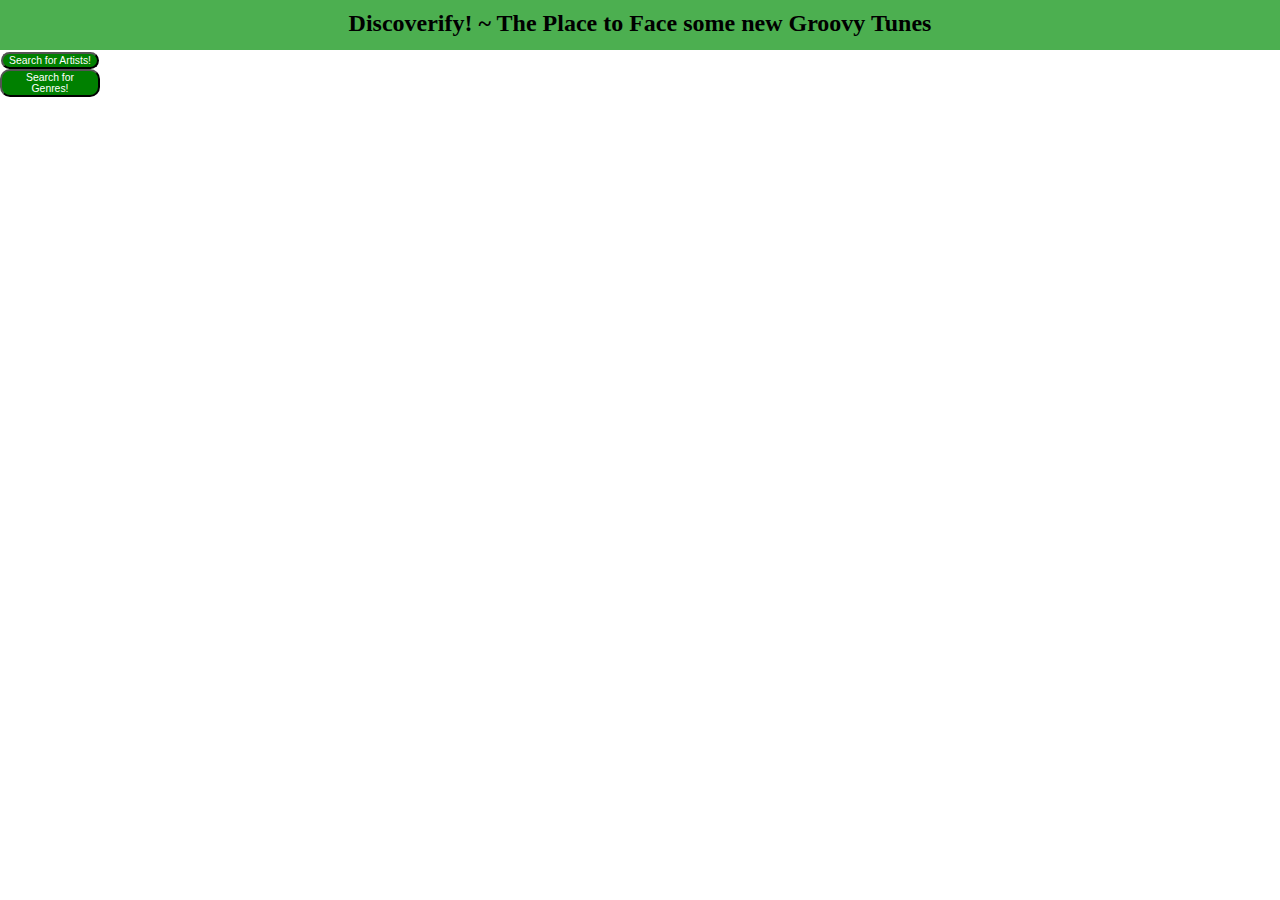
==== index.html @ 965d2ab4 "front end creation git" ====
<!DOCTYPE html>
<html lang="en" dir="ltr">
  <head>
    <meta charset="utf-8">
    <title>Discoverify</title>
    <link rel="stylesheet" href="styles.css">
  </head>
  <body>
    <header>
      <h2>Discoverify! ~ The Place to Face some new Groovy Tunes</h2>
    </header>
    <div class='disco-button'>
        <button type='button' id='search-artists'>Search for Artists!</button>
        <button type='button' id='search-genres'>Search for Genres!</button>
    </div>

    <main>
      <!-- Add our Pokemon -->
    </main>

    <script src="./src/index.js"></script>

    <div class='forms'>

    </div>


  </body>
</html>
---- styles.css ----
body {
    margin: 0;
    padding: 0;
  }
  
  header {
    background-color: #4caf50;
    margin: 0 auto;
    height: 50px;

  }
  
  header h2 {
    padding: 10px;
    margin: 0;
    text-align: center;
  }
  
  main {
    display: grid;
    grid-template-columns: 1fr;
    grid-template-rows: auto;
    grid-gap: 20px;
    padding-top: 10px;
    padding-bottom: 30px;
  }
  
  div.card {
    background-color: #eeeeee;
    height: 250px;
    width: 300px;
    box-shadow: 10px 10px grey;
    padding: 10px;
    border-radius: 10px;
  }

  div.disco-button {
    width: 100px;
    height: 60px;
    text-align: center;
  }
  
  p {
    font-size: 1.5em;
    color: black;
    font-family: Helvetica;
  }
  
  li {
    font-size: 1.05em;
    list-style: none;
    padding-right: 20px;
  }
  
  button {
    font-size: .65em;
    color: #fff;
    background-color: green;
    border-radius: 10px;
  }
  
  button.release {
    float: right;
    background-color: #E1332D;
  }
  
  @media only screen and (min-width: 500px) {
    main {
      grid-template-columns: 1fr 1fr;
    }
  }
  
  @media only screen and (min-width: 850px) {
    main {
      grid-template-columns: 1fr 1fr 1fr 1fr;
    }
  }
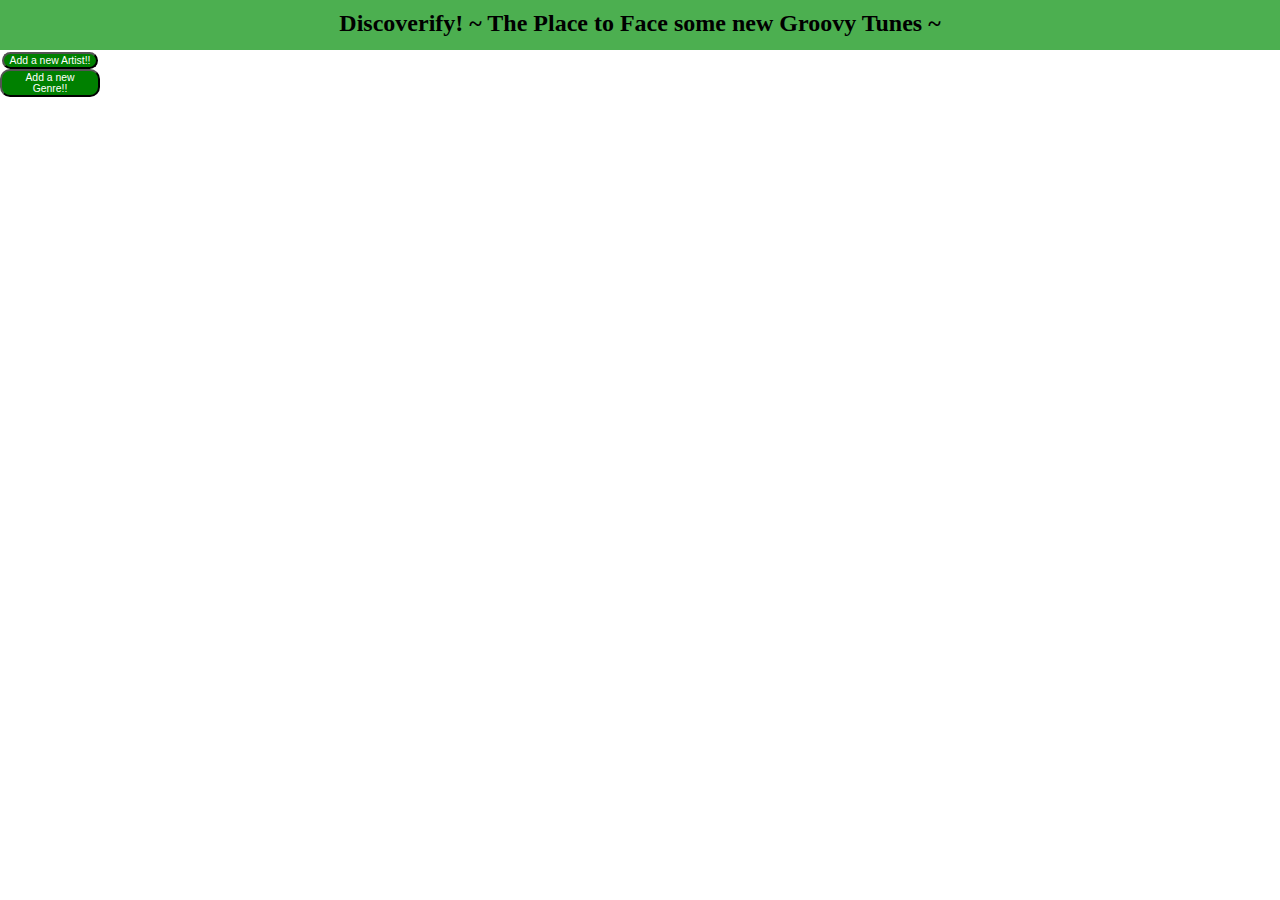
==== commit f0927f6e: "added fetch new artist and genre frameworks" ====
--- a/index.html
+++ b/index.html
@@ -7,15 +7,15 @@
   </head>
   <body>
     <header>
-      <h2>Discoverify! ~ The Place to Face some new Groovy Tunes</h2>
+      <h2>Discoverify! ~ The Place to Face some new Groovy Tunes ~</h2>
     </header>
     <div class='disco-button'>
-        <button type='button' id='search-artists'>Search for Artists!</button>
-        <button type='button' id='search-genres'>Search for Genres!</button>
+        <button type='button' id='create-artist'>Add a new Artist!!</button>
+        <button type='button' id='create-genre'>Add a new Genre!!</button>
     </div>
 
     <main>
-      <!-- Add our Pokemon -->
+      <!-- Add our Artists and Genres -->
     </main>
 
     <script src="./src/index.js"></script>
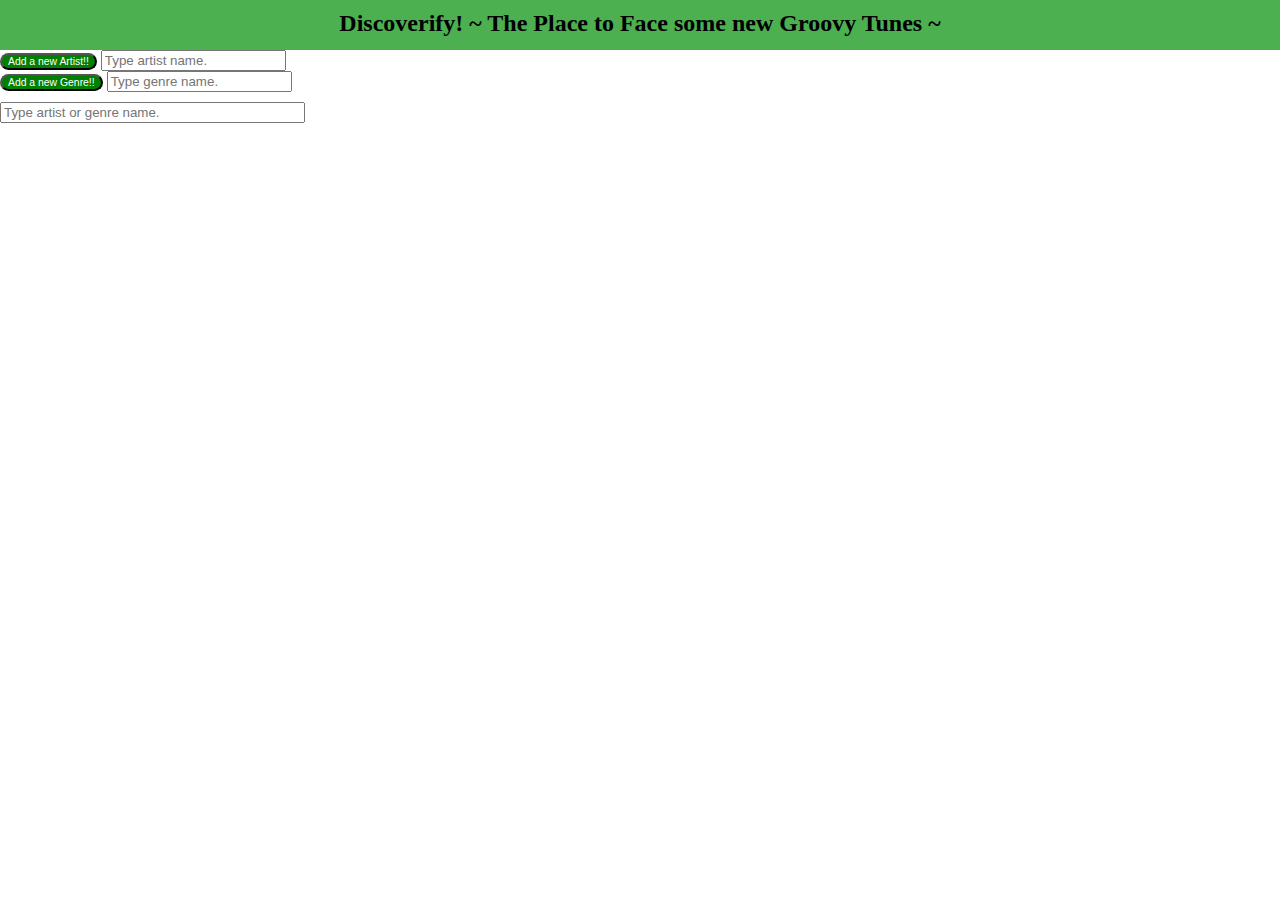
==== commit 867a2ca3: "some html tweaks. some js tweaks. pre seeded data." ====
--- a/index.html
+++ b/index.html
@@ -9,12 +9,19 @@
     <header>
       <h2>Discoverify! ~ The Place to Face some new Groovy Tunes ~</h2>
     </header>
-    <div class='disco-button'>
-        <button type='button' id='create-artist'>Add a new Artist!!</button>
-        <button type='button' id='create-genre'>Add a new Genre!!</button>
+    <div class='artist-creation'>
+      <button type='button' id='create-artist-btn'>Add a new Artist!!</button>
+      <input type='text' id='create-artist-field' placeholder='Type artist name.'> </input>
     </div>
+    
+    <div class='genre-creation'>
+      <button type='button' id='create-genre-btn'>Add a new Genre!!</button>
+      <input type='text' id='create-genre-field' placeholder='Type genre name.'> </input>
+
+  </div>
 
     <main>
+      <input type='text' id='find-artist-genre-field' placeholder='Type artist or genre name.'> </input>
       <!-- Add our Artists and Genres -->
     </main>
 
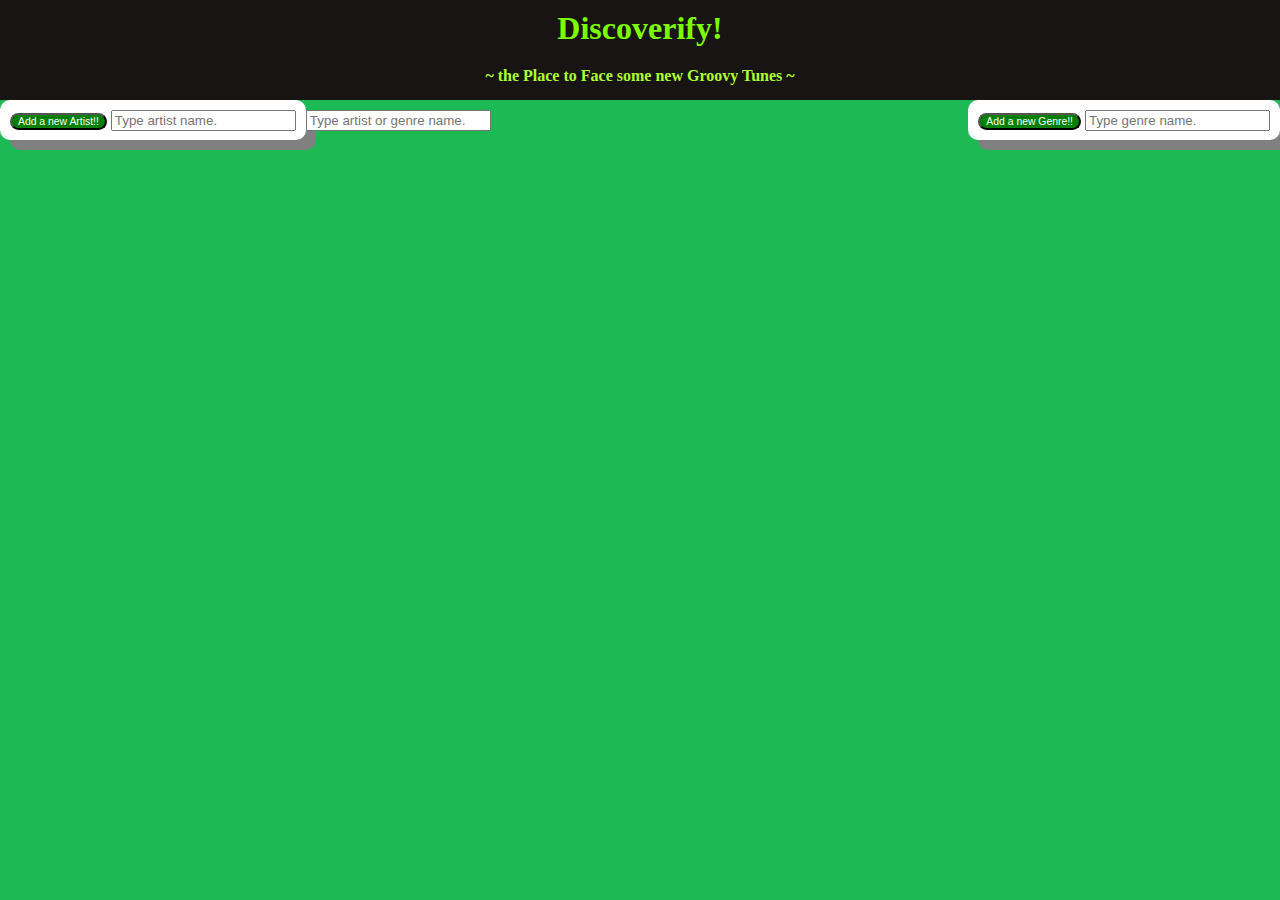
==== commit 038caa79: "worked on the css, css and html needs more work" ====
--- a/index.html
+++ b/index.html
@@ -7,21 +7,25 @@
   </head>
   <body>
     <header>
-      <h2>Discoverify! ~ The Place to Face some new Groovy Tunes ~</h2>
+      <h1>Discoverify!</h1>
+      <h4>~ the Place to Face some new Groovy Tunes ~</h4>
     </header>
-    <div class='artist-creation'>
-      <button type='button' id='create-artist-btn'>Add a new Artist!!</button>
-      <input type='text' id='create-artist-field' placeholder='Type artist name.'> </input>
-    </div>
+
+      <div class='artist-creation'>
+        <button type='button' id='create-artist-btn'>Add a new Artist!!</button>
+        <input type='text' id='create-artist-field' placeholder='Type artist name.'> </input>
+      </div>
+      
+      <div class='genre-creation'>
+        <button type='button' id='create-genre-btn'>Add a new Genre!!</button>
+        <input type='text' id='create-genre-field' placeholder='Type genre name.'> </input>
+      </div>
+      
     
-    <div class='genre-creation'>
-      <button type='button' id='create-genre-btn'>Add a new Genre!!</button>
-      <input type='text' id='create-genre-field' placeholder='Type genre name.'> </input>
-
-  </div>
-
     <main>
-      <input type='text' id='find-artist-genre-field' placeholder='Type artist or genre name.'> </input>
+      <div>
+        <input type='text' id='find-artist-genre-field' placeholder='Type artist or genre name.'> </input>
+      </div>
       <!-- Add our Artists and Genres -->
     </main>
 
--- a/styles.css
+++ b/styles.css
@@ -1,16 +1,25 @@
 body {
+    background-color: #1DB954;
     margin: 0;
     padding: 0;
   }
   
   header {
-    background-color: #4caf50;
+    background-color: #191414;
     margin: 0 auto;
-    height: 50px;
+    height: 100px;
 
   }
   
-  header h2 {
+  header h1 {
+    color: #7CFC00;
+    padding: 10px;
+    margin: 0;
+    text-align: center;
+  }
+  
+  header h4 {
+    color: #ADFF2F;
     padding: 10px;
     margin: 0;
     text-align: center;
@@ -25,6 +34,28 @@
     padding-bottom: 30px;
   }
   
+  div.artist-creation {
+    background-color: white;
+    height: 20px;
+    /* width: 300px; */
+    box-shadow: 10px 10px grey;
+    padding: 10px;
+    border-radius: 10px;
+    float: left;
+    width: auto;
+  }
+
+  div.genre-creation {
+    background-color: white;
+    height: 20px;
+    /* width: 300px; */
+    box-shadow: 10px 10px grey;
+    padding: 10px;
+    border-radius: 10px;
+    float: right;
+    width: auto;
+  }
+
   div.card {
     background-color: #eeeeee;
     height: 250px;
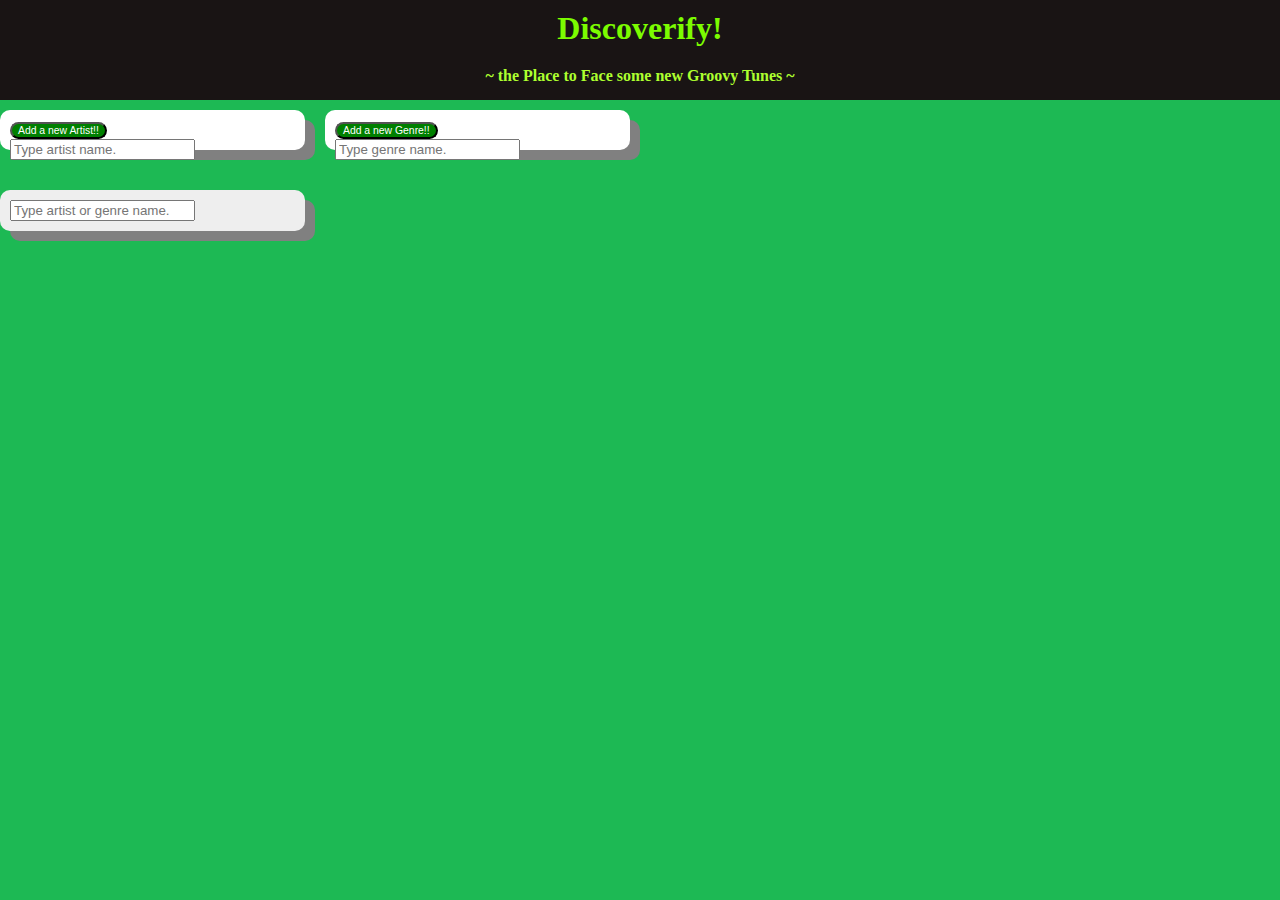
==== commit 54d14f65: "bad code" ====
--- a/index.html
+++ b/index.html
@@ -10,20 +10,20 @@
       <h1>Discoverify!</h1>
       <h4>~ the Place to Face some new Groovy Tunes ~</h4>
     </header>
-
+    <main>
       <div class='artist-creation'>
         <button type='button' id='create-artist-btn'>Add a new Artist!!</button>
         <input type='text' id='create-artist-field' placeholder='Type artist name.'> </input>
       </div>
+    
       
       <div class='genre-creation'>
         <button type='button' id='create-genre-btn'>Add a new Genre!!</button>
         <input type='text' id='create-genre-field' placeholder='Type genre name.'> </input>
       </div>
-      
-    
+    </main>
     <main>
-      <div>
+      <div class='search'>
         <input type='text' id='find-artist-genre-field' placeholder='Type artist or genre name.'> </input>
       </div>
       <!-- Add our Artists and Genres -->
--- a/styles.css
+++ b/styles.css
@@ -37,32 +37,31 @@
   div.artist-creation {
     background-color: white;
     height: 20px;
-    /* width: 300px; */
+    width: auto;
     box-shadow: 10px 10px grey;
     padding: 10px;
     border-radius: 10px;
-    float: left;
-    width: auto;
+    float:left;
   }
 
   div.genre-creation {
     background-color: white;
     height: 20px;
-    /* width: 300px; */
+    width: auto;
     box-shadow: 10px 10px grey;
     padding: 10px;
     border-radius: 10px;
     float: right;
-    width: auto;
   }
 
-  div.card {
+  div.search {
     background-color: #eeeeee;
-    height: 250px;
-    width: 300px;
+    height: auto;
+    width: auto;
     box-shadow: 10px 10px grey;
     padding: 10px;
     border-radius: 10px;
+
   }
 
   div.disco-button {
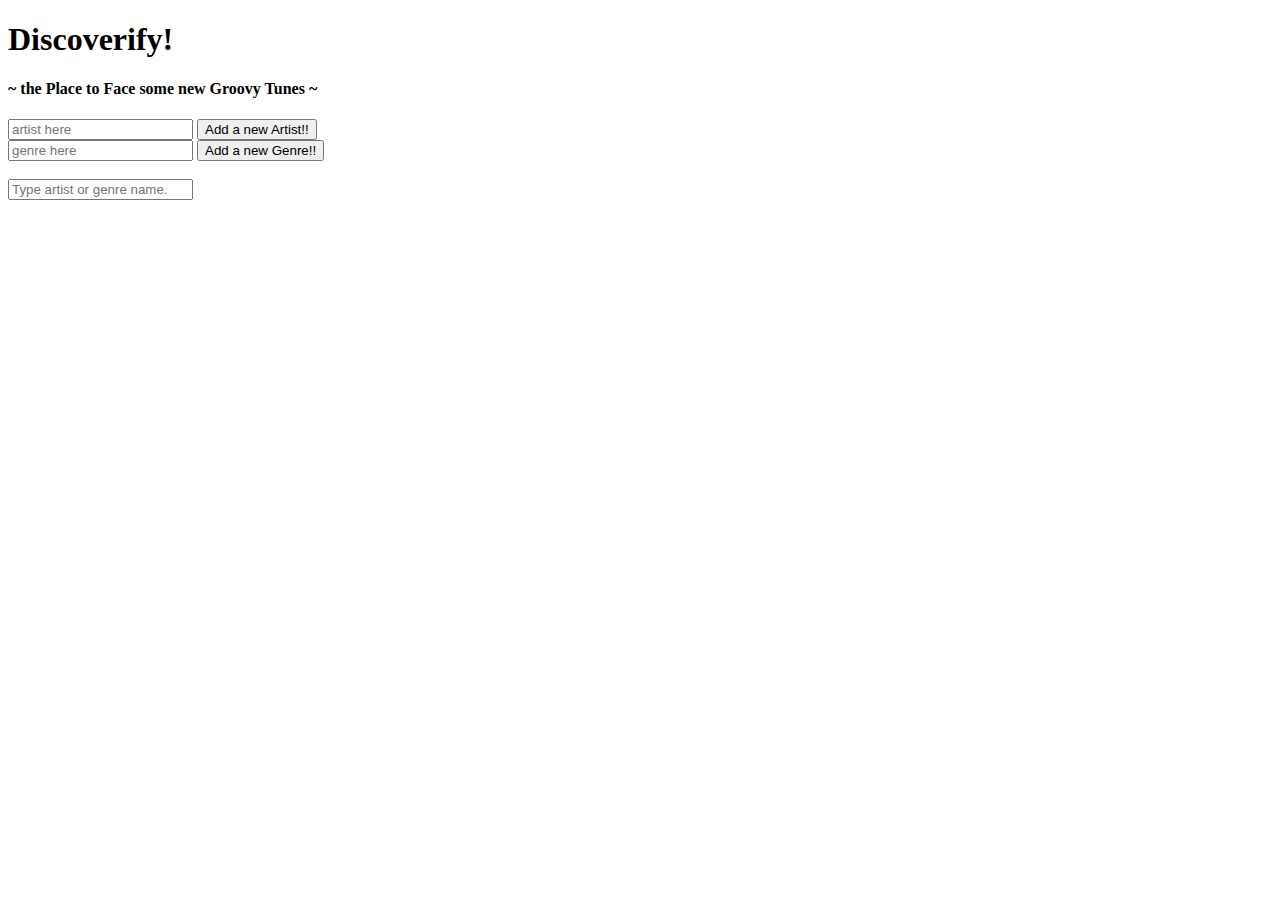
==== commit de250225: "cleaned up code and took out forms and replaced with a simpler style. Post needs to be linked" ====
--- a/index.html
+++ b/index.html
@@ -1,40 +1,39 @@
 <!DOCTYPE html>
 <html lang="en" dir="ltr">
   <head>
+    <script src="./src/index.js"></script>
     <meta charset="utf-8">
     <title>Discoverify</title>
-    <link rel="stylesheet" href="styles.css">
+    <!-- <link rel="stylesheet" href="styles.css"> -->
   </head>
   <body>
     <header>
       <h1>Discoverify!</h1>
       <h4>~ the Place to Face some new Groovy Tunes ~</h4>
     </header>
-    <main>
+    <main id='buttons'>
       <div class='artist-creation'>
+        <input type='text' id='create-artist-input' placeholder="artist here">
         <button type='button' id='create-artist-btn'>Add a new Artist!!</button>
-        <input type='text' id='create-artist-field' placeholder='Type artist name.'> </input>
       </div>
-    
       
       <div class='genre-creation'>
+        <input type='text' id='create-genre-input' placeholder="genre here">
         <button type='button' id='create-genre-btn'>Add a new Genre!!</button>
-        <input type='text' id='create-genre-field' placeholder='Type genre name.'> </input>
       </div>
     </main>
-    <main>
+    <br>
+    <main id='search'>
       <div class='search'>
         <input type='text' id='find-artist-genre-field' placeholder='Type artist or genre name.'> </input>
       </div>
-      <!-- Add our Artists and Genres -->
     </main>
 
-    <script src="./src/index.js"></script>
+    <main id='artists-list'>
 
-    <div class='forms'>
+    </main>
+    <main id='genres-list'>
 
-    </div>
-
-
+    </main>
   </body>
 </html>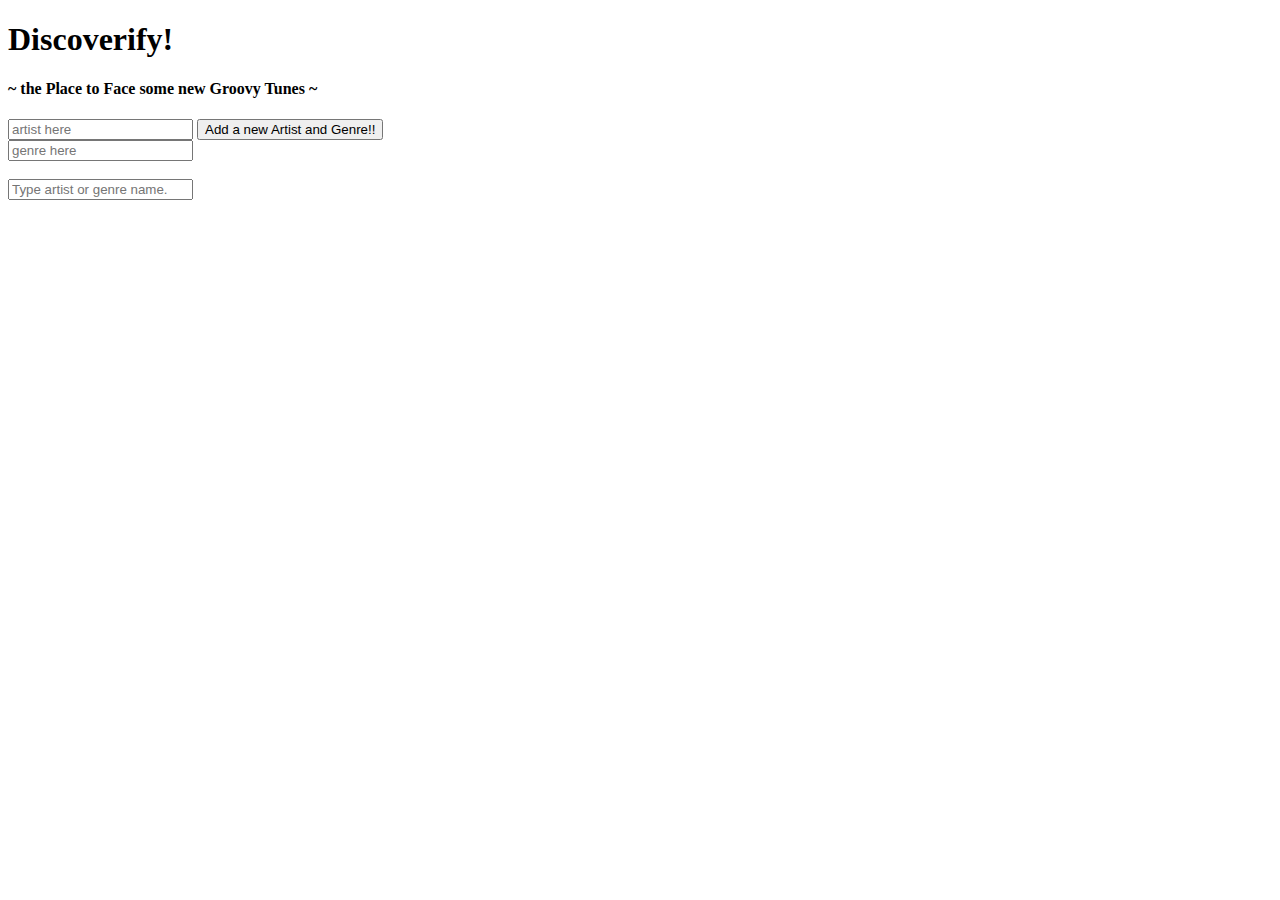
==== commit 3786813e: "working on creating" ====
--- a/index.html
+++ b/index.html
@@ -14,12 +14,12 @@
     <main id='buttons'>
       <div class='artist-creation'>
         <input type='text' id='create-artist-input' placeholder="artist here">
-        <button type='button' id='create-artist-btn'>Add a new Artist!!</button>
+        <button type='button' id='create-artist-btn'>Add a new Artist and Genre!!</button>
       </div>
       
       <div class='genre-creation'>
         <input type='text' id='create-genre-input' placeholder="genre here">
-        <button type='button' id='create-genre-btn'>Add a new Genre!!</button>
+        <!-- <button type='button' id='create-genre-btn'>Add a new Genre!!</button> -->
       </div>
     </main>
     <br>
--- a/styles.css
+++ b/styles.css
@@ -4,105 +4,102 @@
     padding: 0;
   }
   
-  header {
-    background-color: #191414;
-    margin: 0 auto;
-    height: 100px;
+header {
+  background-color: #191414;
+  margin: 0 auto;
+  height: 100px;
 
+}
+
+header h1 {
+  color: #7CFC00;
+  padding: 10px;
+  margin: 0;
+  text-align: center;
+}
+
+header h4 {
+  color: #ADFF2F;
+  padding: 10px;
+  margin: 0;
+  text-align: center;
+}
+
+main {
+  display: grid;
+  grid-template-columns: 1fr;
+  grid-template-rows: auto;
+  grid-gap: 20px;
+  padding-top: 10px;
+  padding-bottom: 30px;
+}
+
+div.artist-creation {
+  background-color: white;
+  height: 20px;
+  width: auto;
+  box-shadow: 10px 10px grey;
+  padding: 10px;
+  border-radius: 10px;
+  float:left;
+}
+
+div.genre-creation {
+  background-color: white;
+  height: 20px;
+  width: auto;
+  box-shadow: 10px 10px grey;
+  padding: 10px;
+  border-radius: 10px;
+  float: right;
+}
+
+div.search {
+  background-color: #eeeeee;
+  height: auto;
+  width: auto;
+  box-shadow: 10px 10px grey;
+  padding: 10px;
+  border-radius: 10px;
+
+}
+
+h4 {
+  color: red;
+}
+
+p {
+  font-size: 1.5em;
+  color: black;
+  font-family: Helvetica;
+}
+
+li {
+  font-size: 1.05em;
+  list-style: none;
+  padding-right: 20px;
+}
+
+button {
+  font-size: .65em;
+  color: #fff;
+  background-color: green;
+  border-radius: 10px;
+}
+
+button.release {
+  float: right;
+  background-color: #E1332D;
+}
+
+@media only screen and (min-width: 500px) {
+  main {
+    grid-template-columns: 1fr 1fr;
   }
-  
-  header h1 {
-    color: #7CFC00;
-    padding: 10px;
-    margin: 0;
-    text-align: center;
+}
+
+@media only screen and (min-width: 850px) {
+  main {
+    grid-template-columns: 1fr 1fr 1fr 1fr;
   }
-  
-  header h4 {
-    color: #ADFF2F;
-    padding: 10px;
-    margin: 0;
-    text-align: center;
-  }
-  
-  main {
-    display: grid;
-    grid-template-columns: 1fr;
-    grid-template-rows: auto;
-    grid-gap: 20px;
-    padding-top: 10px;
-    padding-bottom: 30px;
-  }
-  
-  div.artist-creation {
-    background-color: white;
-    height: 20px;
-    width: auto;
-    box-shadow: 10px 10px grey;
-    padding: 10px;
-    border-radius: 10px;
-    float:left;
-  }
-
-  div.genre-creation {
-    background-color: white;
-    height: 20px;
-    width: auto;
-    box-shadow: 10px 10px grey;
-    padding: 10px;
-    border-radius: 10px;
-    float: right;
-  }
-
-  div.search {
-    background-color: #eeeeee;
-    height: auto;
-    width: auto;
-    box-shadow: 10px 10px grey;
-    padding: 10px;
-    border-radius: 10px;
-
-  }
-
-  div.disco-button {
-    width: 100px;
-    height: 60px;
-    text-align: center;
-  }
-  
-  p {
-    font-size: 1.5em;
-    color: black;
-    font-family: Helvetica;
-  }
-  
-  li {
-    font-size: 1.05em;
-    list-style: none;
-    padding-right: 20px;
-  }
-  
-  button {
-    font-size: .65em;
-    color: #fff;
-    background-color: green;
-    border-radius: 10px;
-  }
-  
-  button.release {
-    float: right;
-    background-color: #E1332D;
-  }
-  
-  @media only screen and (min-width: 500px) {
-    main {
-      grid-template-columns: 1fr 1fr;
-    }
-  }
-  
-  @media only screen and (min-width: 850px) {
-    main {
-      grid-template-columns: 1fr 1fr 1fr 1fr;
-    }
-  }
-  +}
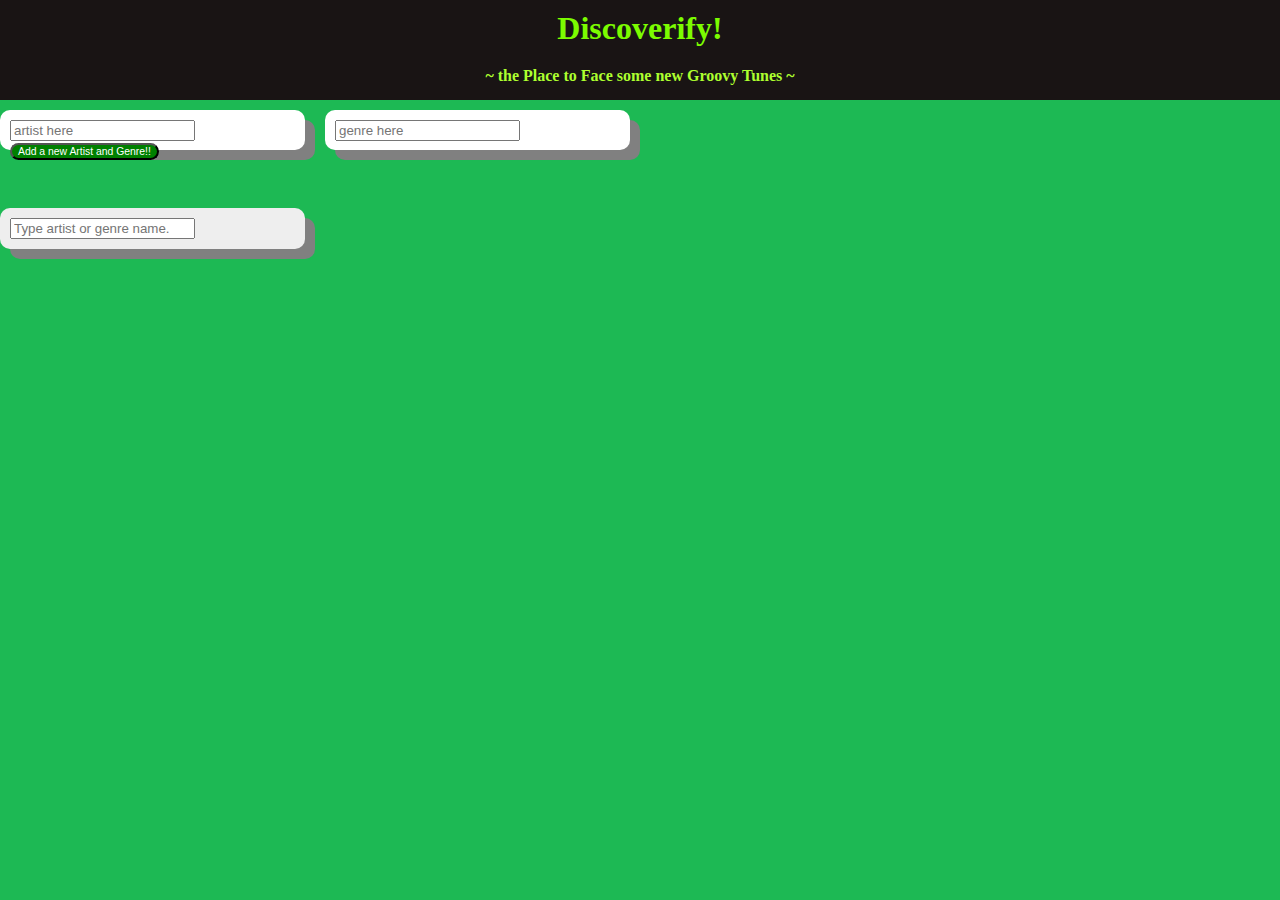
==== commit 7e58b705: "update workds, optmistic rendering needs to be implemented" ====
--- a/index.html
+++ b/index.html
@@ -4,7 +4,7 @@
     <script src="./src/index.js"></script>
     <meta charset="utf-8">
     <title>Discoverify</title>
-    <!-- <link rel="stylesheet" href="styles.css"> -->
+    <link rel="stylesheet" href="styles.css">
   </head>
   <body>
     <header>
